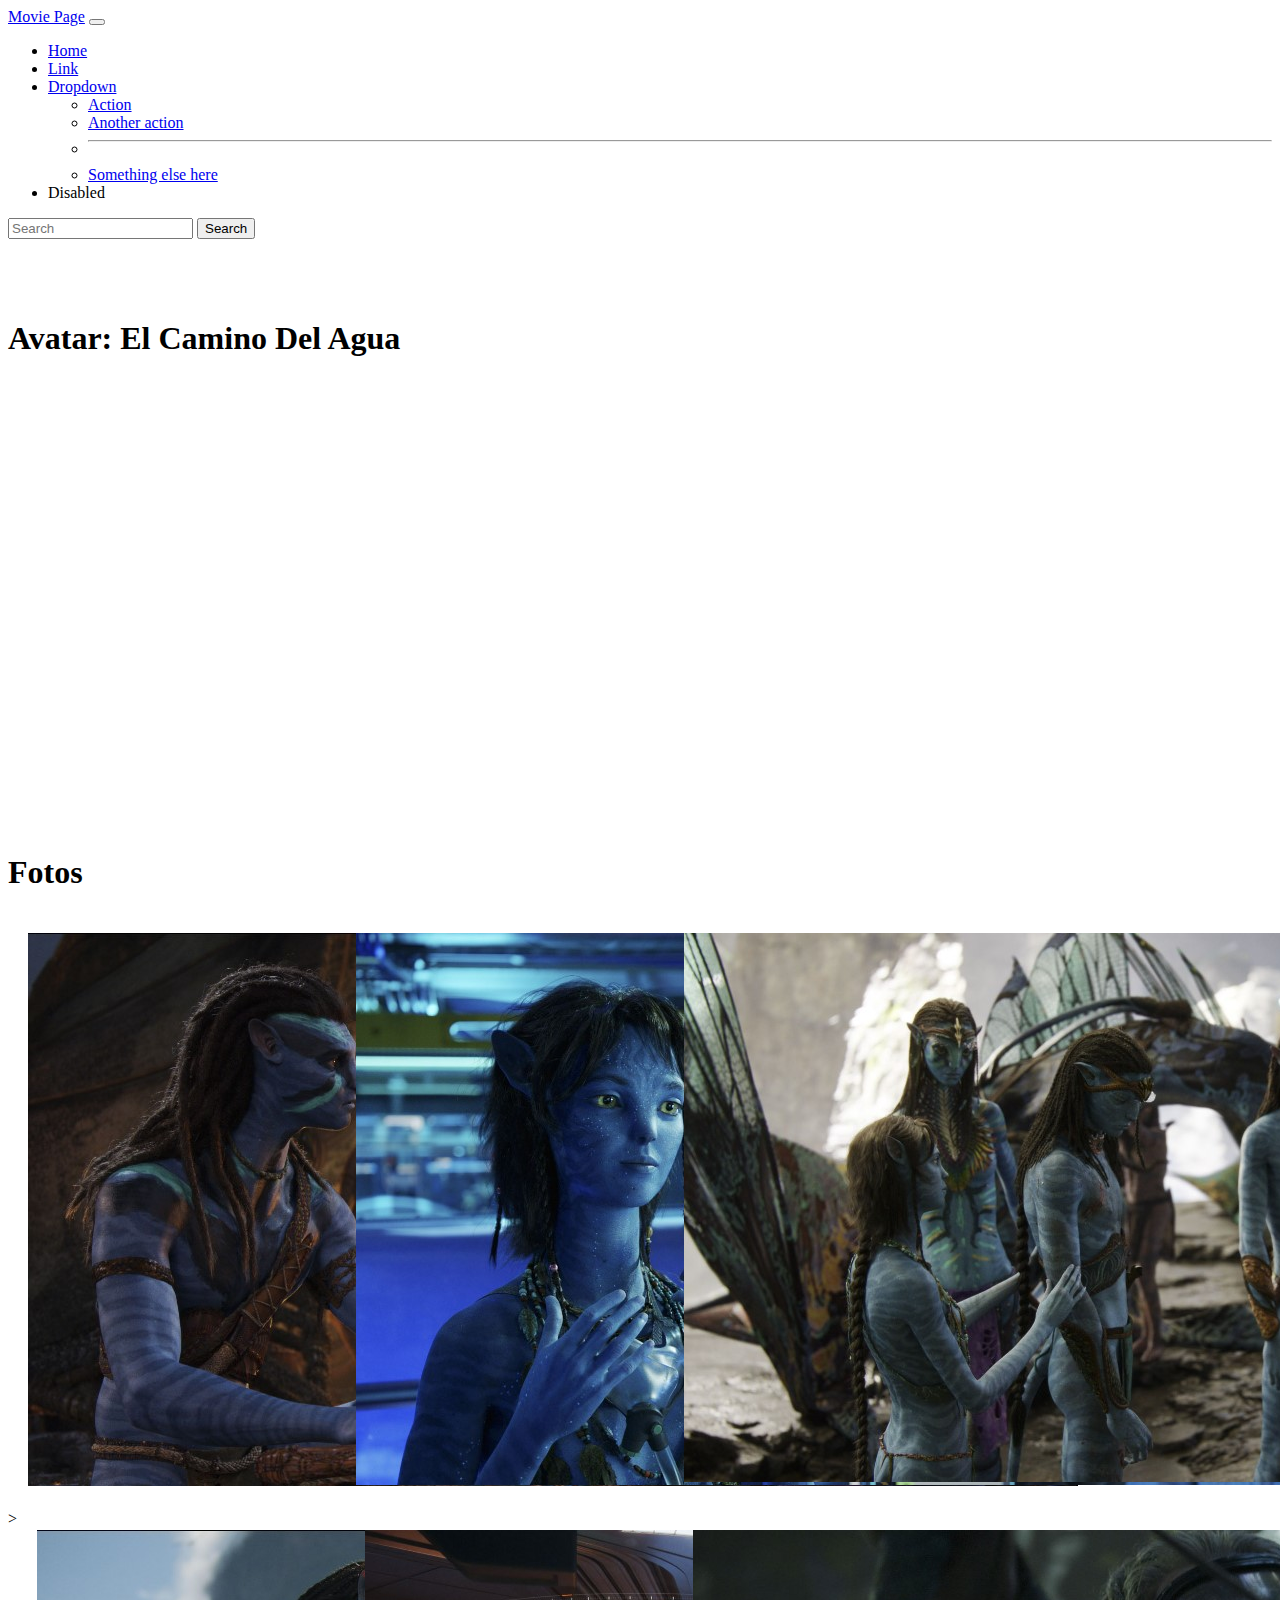
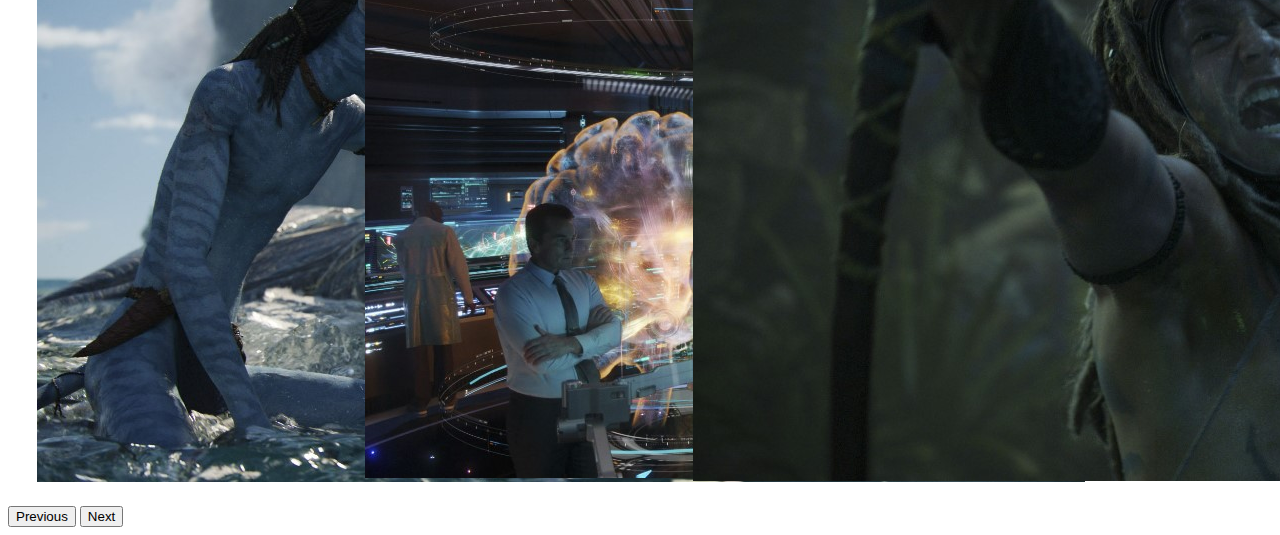
==== avatar.html @ cf1a3fea "Primera parte movie pages" ====
<!DOCTYPE html>
<html lang="en">
<head>
    <meta charset="UTF-8">
    <meta http-equiv="X-UA-Compatible" content="IE=edge">
    <meta name="viewport" content="width=device-width, initial-scale=1.0">
    <!-- CSS only -->
    <link href="https://cdn.jsdelivr.net/npm/bootstrap@5.2.2/dist/css/bootstrap.min.css" rel="stylesheet" integrity="sha384-Zenh87qX5JnK2Jl0vWa8Ck2rdkQ2Bzep5IDxbcnCeuOxjzrPF/et3URy9Bv1WTRi" crossorigin="anonymous">
    <link rel="stylesheet" href="style.css">
    <!-- JavaScript Bundle with Popper -->
    <script src="https://cdn.jsdelivr.net/npm/bootstrap@5.2.2/dist/js/bootstrap.bundle.min.js" integrity="sha384-OERcA2EqjJCMA+/3y+gxIOqMEjwtxJY7qPCqsdltbNJuaOe923+mo//f6V8Qbsw3" crossorigin="anonymous"></script>
    <title>Avatar</title>
</head>
<body>
    <nav class="navbar navbar-expand-lg navbar-dark bg-dark fixed-top">
        <div class="container-fluid">
          <a class="navbar-brand" href="#">Movie Page</a>
          <button class="navbar-toggler" type="button" data-bs-toggle="collapse" data-bs-target="#navbarSupportedContent" aria-controls="navbarSupportedContent" aria-expanded="false" aria-label="Toggle navigation">
            <span class="navbar-toggler-icon"></span>
          </button>
          <div class="collapse navbar-collapse" id="navbarSupportedContent">
            <ul class="navbar-nav me-auto mb-2 mb-lg-0">
              <li class="nav-item">
                <a class="nav-link active" aria-current="page" href="#">Home</a>
              </li>
              <li class="nav-item">
                <a class="nav-link" href="#">Link</a>
              </li>
              <li class="nav-item dropdown">
                <a class="nav-link dropdown-toggle" href="#" role="button" data-bs-toggle="dropdown" aria-expanded="false">
                  Dropdown
                </a>
                <ul class="dropdown-menu">
                  <li><a class="dropdown-item" href="#">Action</a></li>
                  <li><a class="dropdown-item" href="#">Another action</a></li>
                  <li><hr class="dropdown-divider"></li>
                  <li><a class="dropdown-item" href="#">Something else here</a></li>
                </ul>
              </li>
              <li class="nav-item">
                <a class="nav-link disabled">Disabled</a>
              </li>
            </ul>
            <form class="d-flex" role="search">
              <input class="form-control me-2" type="search" placeholder="Search" aria-label="Search">
              <button class="btn btn-outline-success" type="submit">Search</button>
            </form>
          </div>
        </div>
      </nav>

      <div style="padding-top: 60px;">
        <h1>Avatar: El Camino Del Agua</h1>
      </div>

      <div>
        <iframe src="https://www.youtube.com/embed/ill9f5ENuF8" 
                title="YouTube video player" 
                frameborder="0" 
                allow="accelerometer; autoplay; clipboard-write; encrypted-media; gyroscope; picture-in-picture" 
                allowfullscreen></iframe>
      </div>

      <h1>Fotos</h1>
      <div class="gallery">
          <div id="carouselExampleControlsAndCards" class="carousel slide" data-bs-ride="carousel">
            <div class="carousel-inner">
                <div class="carousel-item active">
                  <div style="display: flex;">
                    <div class="card" style="width: 18rem;">
                        <img src="./assets/images/avatar1.jpg" class="card-img-top" alt="avatar1">
                      </div>
                      <div class="card" style="width: 18rem;">
                        <img src="./assets/images/avatar2.jpg" class="card-img-top" alt="avatar1">
                      </div>
                      <div class="card" style="width: 18rem;">
                        <img src="./assets/images/avatar3.jpg" class="card-img-top" alt="avatar1">
                      </div>
                </div>
                  </div>
                  <div class="carousel-item" style="display: flex;">
                    <div style="display: flex;">
>                  <div class="card" style="width: 18rem;">
                    <img src="./assets/images/avatar4.jpg" class="card-img-top" alt="avatar1">
                  </div>
                  <div class="card" style="width: 18rem;">
                    <img src="./assets/images/avatar5.jpg" class="card-img-top" alt="avatar1">
                  </div>
                  <div class="card" style="width: 18rem;">
                    <img src="./assets/images/avatar6.jpg" class="card-img-top" alt="avatar1">
                  </div>
                  </div>
                  </div>
              </div>
              <button class="carousel-control-prev" type="button" data-bs-target="#carouselExampleControlsAndCard" data-bs-slide="prev">
                  <span class="carousel-control-prev-icon" aria-hidden="true"></span>
                  <span class="visually-hidden">Previous</span>
              </button>
              <button class="carousel-control-next" type="button" data-bs-target="#carouselExampleControlsAndCards" data-bs-slide="next">
                  <span class="carousel-control-next-icon" aria-hidden="true"></span>
                  <span class="visually-hidden">Next</span>
              </button>
          </div>
      </div>
    
</body>
</html>
---- style.css ----
body{
    color: black;
}

.height-image {
    height: 500px;
}

.bg-carrousel {
    background-color: black;
}

.cards {
    padding:30px;
    display: flex; 
}

.card {
    margin: 20px;
}

iframe {
    width: 100%;
    height: 450px;
}

.gallery {
    display: flex;
}
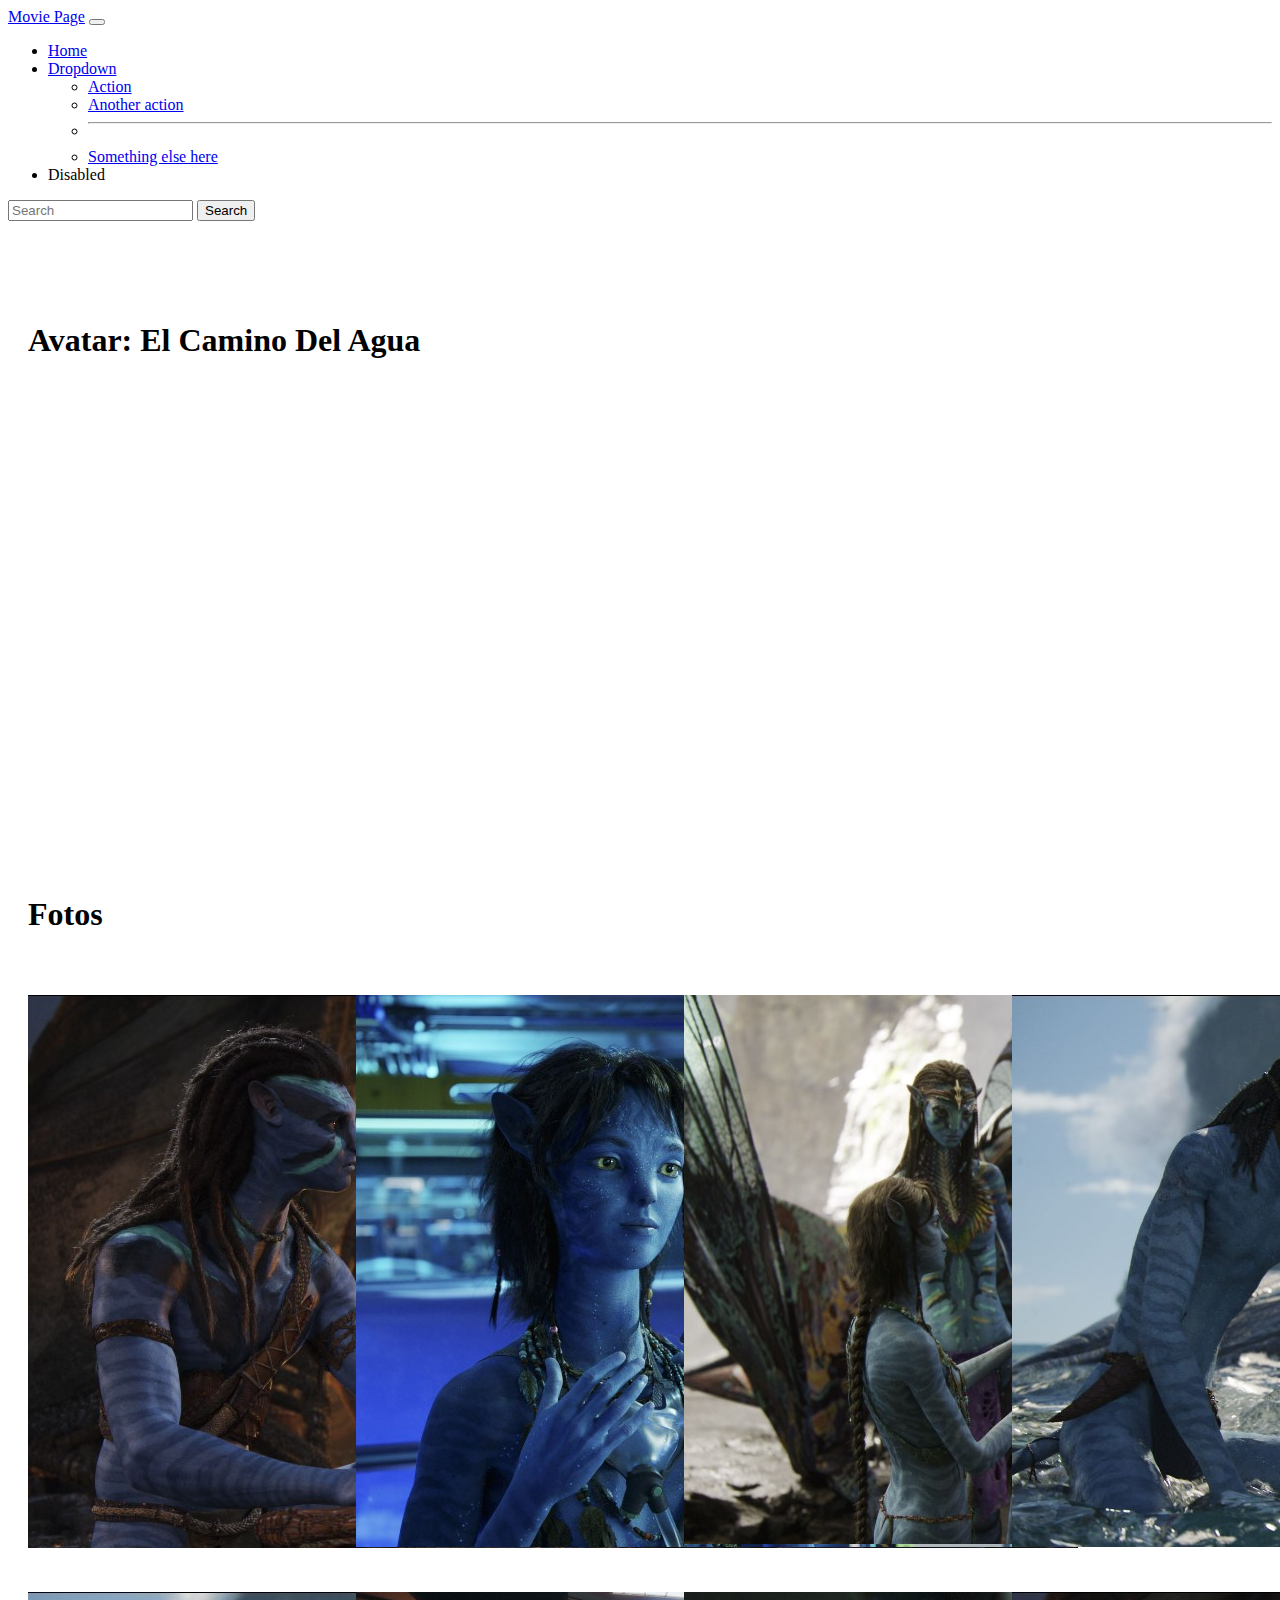
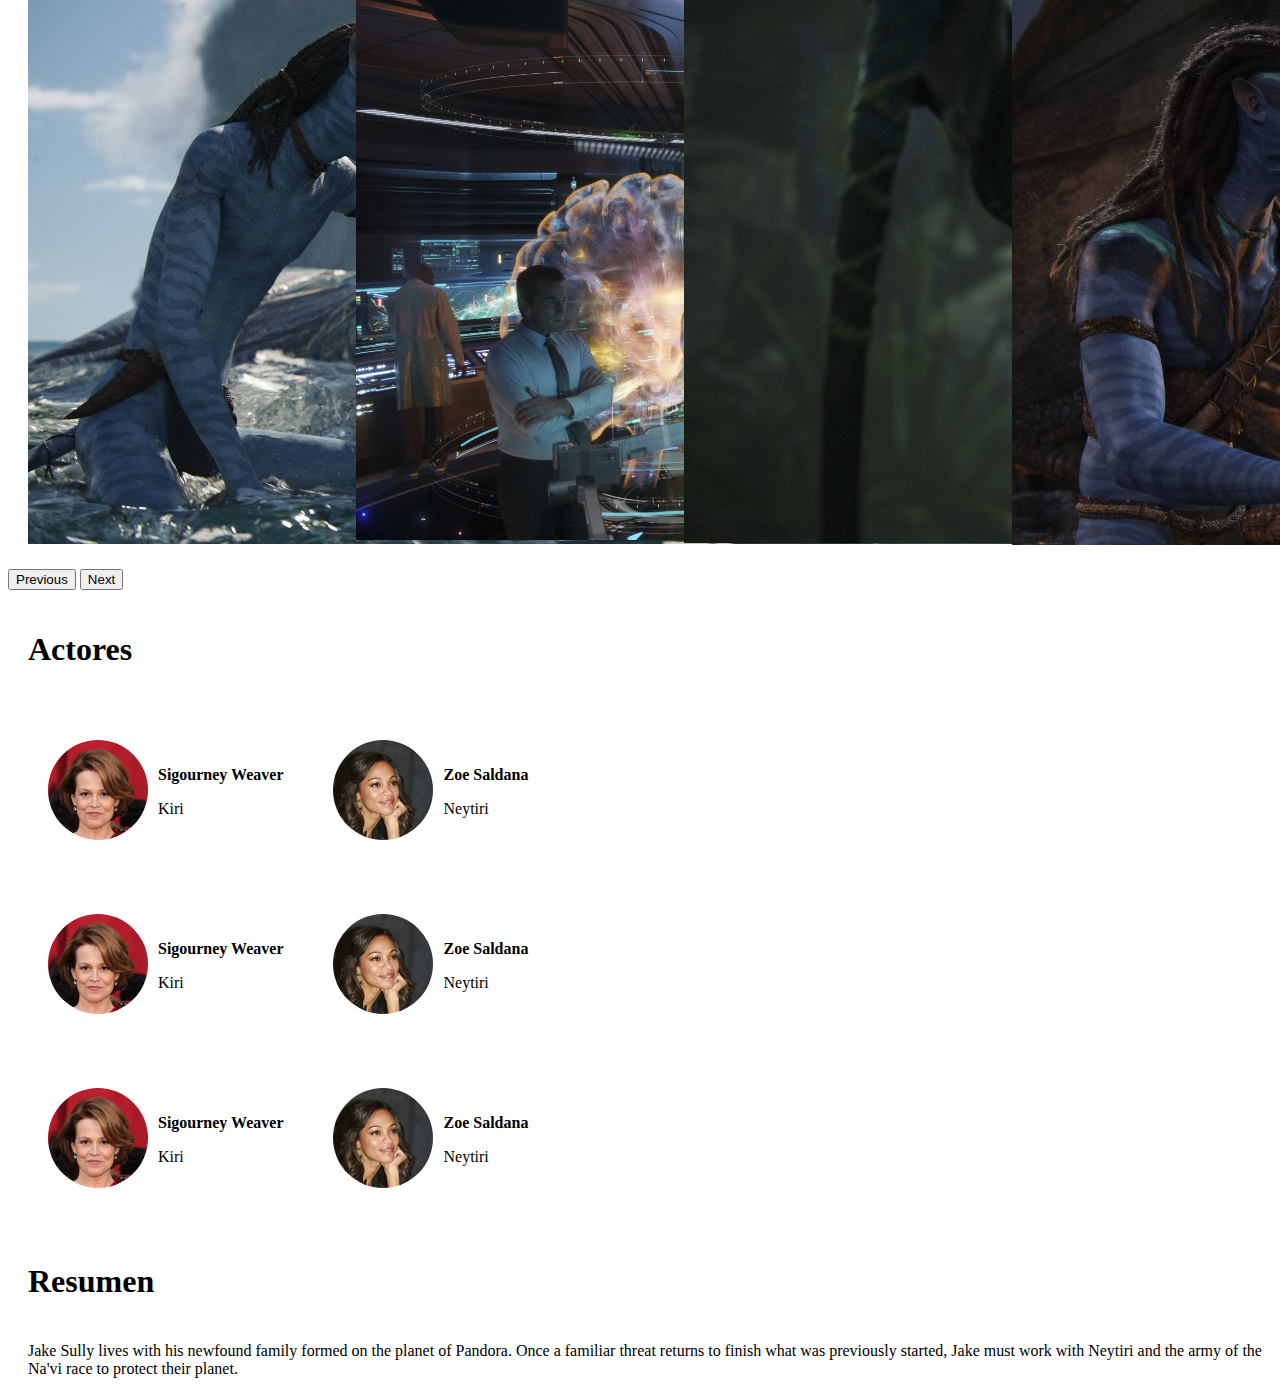
==== commit de6a9c77: "Cambios ajustando el carrousel, fotos de actores redondeadas y resumen" ====
--- a/avatar.html
+++ b/avatar.html
@@ -1,107 +1,188 @@
 <!DOCTYPE html>
 <html lang="en">
+
 <head>
-    <meta charset="UTF-8">
-    <meta http-equiv="X-UA-Compatible" content="IE=edge">
-    <meta name="viewport" content="width=device-width, initial-scale=1.0">
-    <!-- CSS only -->
-    <link href="https://cdn.jsdelivr.net/npm/bootstrap@5.2.2/dist/css/bootstrap.min.css" rel="stylesheet" integrity="sha384-Zenh87qX5JnK2Jl0vWa8Ck2rdkQ2Bzep5IDxbcnCeuOxjzrPF/et3URy9Bv1WTRi" crossorigin="anonymous">
-    <link rel="stylesheet" href="style.css">
-    <!-- JavaScript Bundle with Popper -->
-    <script src="https://cdn.jsdelivr.net/npm/bootstrap@5.2.2/dist/js/bootstrap.bundle.min.js" integrity="sha384-OERcA2EqjJCMA+/3y+gxIOqMEjwtxJY7qPCqsdltbNJuaOe923+mo//f6V8Qbsw3" crossorigin="anonymous"></script>
-    <title>Avatar</title>
+  <meta charset="UTF-8">
+  <meta http-equiv="X-UA-Compatible" content="IE=edge">
+  <meta name="viewport" content="width=device-width, initial-scale=1.0">
+  <!-- CSS only -->
+  <link href="https://cdn.jsdelivr.net/npm/bootstrap@5.2.2/dist/css/bootstrap.min.css" rel="stylesheet"
+    integrity="sha384-Zenh87qX5JnK2Jl0vWa8Ck2rdkQ2Bzep5IDxbcnCeuOxjzrPF/et3URy9Bv1WTRi" crossorigin="anonymous">
+  <link rel="stylesheet" href="style.css">
+  <!-- JavaScript Bundle with Popper -->
+  <script src="https://cdn.jsdelivr.net/npm/bootstrap@5.2.2/dist/js/bootstrap.bundle.min.js"
+    integrity="sha384-OERcA2EqjJCMA+/3y+gxIOqMEjwtxJY7qPCqsdltbNJuaOe923+mo//f6V8Qbsw3"
+    crossorigin="anonymous"></script>
+  <title>Avatar</title>
 </head>
+
 <body>
-    <nav class="navbar navbar-expand-lg navbar-dark bg-dark fixed-top">
-        <div class="container-fluid">
-          <a class="navbar-brand" href="#">Movie Page</a>
-          <button class="navbar-toggler" type="button" data-bs-toggle="collapse" data-bs-target="#navbarSupportedContent" aria-controls="navbarSupportedContent" aria-expanded="false" aria-label="Toggle navigation">
-            <span class="navbar-toggler-icon"></span>
-          </button>
-          <div class="collapse navbar-collapse" id="navbarSupportedContent">
-            <ul class="navbar-nav me-auto mb-2 mb-lg-0">
-              <li class="nav-item">
-                <a class="nav-link active" aria-current="page" href="#">Home</a>
+  <nav class="navbar navbar-expand-lg navbar-dark bg-dark fixed-top">
+    <div class="container-fluid">
+      <a class="navbar-brand" href="#">Movie Page</a>
+      <button class="navbar-toggler" type="button" data-bs-toggle="collapse" data-bs-target="#navbarSupportedContent"
+        aria-controls="navbarSupportedContent" aria-expanded="false" aria-label="Toggle navigation">
+        <span class="navbar-toggler-icon"></span>
+      </button>
+      <div class="collapse navbar-collapse" id="navbarSupportedContent">
+        <ul class="navbar-nav me-auto mb-2 mb-lg-0">
+          <li class="nav-item">
+            <a class="nav-link active" aria-current="page" href="./index.html">Home</a>
+          </li>
+          <li class="nav-item dropdown">
+            <a class="nav-link dropdown-toggle" href="#" role="button" data-bs-toggle="dropdown" aria-expanded="false">
+              Dropdown
+            </a>
+            <ul class="dropdown-menu">
+              <li><a class="dropdown-item" href="#">Action</a></li>
+              <li><a class="dropdown-item" href="#">Another action</a></li>
+              <li>
+                <hr class="dropdown-divider">
               </li>
-              <li class="nav-item">
-                <a class="nav-link" href="#">Link</a>
-              </li>
-              <li class="nav-item dropdown">
-                <a class="nav-link dropdown-toggle" href="#" role="button" data-bs-toggle="dropdown" aria-expanded="false">
-                  Dropdown
-                </a>
-                <ul class="dropdown-menu">
-                  <li><a class="dropdown-item" href="#">Action</a></li>
-                  <li><a class="dropdown-item" href="#">Another action</a></li>
-                  <li><hr class="dropdown-divider"></li>
-                  <li><a class="dropdown-item" href="#">Something else here</a></li>
-                </ul>
-              </li>
-              <li class="nav-item">
-                <a class="nav-link disabled">Disabled</a>
-              </li>
+              <li><a class="dropdown-item" href="#">Something else here</a></li>
             </ul>
-            <form class="d-flex" role="search">
-              <input class="form-control me-2" type="search" placeholder="Search" aria-label="Search">
-              <button class="btn btn-outline-success" type="submit">Search</button>
-            </form>
+          </li>
+          <li class="nav-item">
+            <a class="nav-link disabled">Disabled</a>
+          </li>
+        </ul>
+        <form class="d-flex" role="search">
+          <input class="form-control me-2" type="search" placeholder="Search" aria-label="Search">
+          <button class="btn btn-outline-success" type="submit">Search</button>
+        </form>
+      </div>
+    </div>
+  </nav>
+
+  <div style="padding-top: 60px;">
+    <h1>Avatar: El Camino Del Agua</h1>
+  </div>
+
+  <div>
+    <iframe src="https://www.youtube.com/embed/ill9f5ENuF8" title="YouTube video player" frameborder="0"
+      allow="accelerometer; autoplay; clipboard-write; encrypted-media; gyroscope; picture-in-picture"
+      allowfullscreen></iframe>
+  </div>
+
+  <h1>Fotos</h1>
+  <div class="gallery">
+    <div id="carouselExampleControlsAndCards" class="carousel slide" data-bs-ride="carousel">
+      <div class="carousel-inner">
+        <div class="carousel-item active">
+          <div style="display: flex;">
+            <div class="card" style="width: 18rem;">
+              <img src="./assets/images/avatar1.jpg" class="card-img-top" alt="avatar1">
+            </div>
+            <div class="card" style="width: 18rem;">
+              <img src="./assets/images/avatar2.jpg" class="card-img-top" alt="avatar1">
+            </div>
+            <div class="card" style="width: 18rem;">
+              <img src="./assets/images/avatar3.jpg" class="card-img-top" alt="avatar1">
+            </div>
+            <div class="card" style="width: 18rem;">
+              <img src="./assets/images/avatar4.jpg" class="card-img-top" alt="avatar1">
+            </div>
+            <div class="card" style="width: 18rem;">
+              <img src="./assets/images/avatar5.jpg" class="card-img-top" alt="avatar1">
+            </div>
+            <div class="card" style="width: 18rem;">
+              <img src="./assets/images/avatar6.jpg" class="card-img-top" alt="avatar1">
+            </div>
           </div>
         </div>
-      </nav>
+        <div class="carousel-item">
+          <div style="display: flex;">
+            <div class="card" style="width: 18rem;">
+              <img src="./assets/images/avatar4.jpg" class="card-img-top" alt="avatar1">
+            </div>
+            <div class="card" style="width: 18rem;">
+              <img src="./assets/images/avatar5.jpg" class="card-img-top" alt="avatar1">
+            </div>
+            <div class="card" style="width: 18rem;">
+              <img src="./assets/images/avatar6.jpg" class="card-img-top" alt="avatar1">
+            </div>
+            <div class="card" style="width: 18rem;">
+              <img src="./assets/images/avatar1.jpg" class="card-img-top" alt="avatar1">
+            </div>
+            <div class="card" style="width: 18rem;">
+              <img src="./assets/images/avatar2.jpg" class="card-img-top" alt="avatar1">
+            </div>
+            <div class="card" style="width: 18rem;">
+              <img src="./assets/images/avatar3.jpg" class="card-img-top" alt="avatar1">
+            </div>
+          </div>
+        </div>
+      </div>
+      <button class="carousel-control-prev" type="button" data-bs-target="#carouselExampleControlsAndCard"
+        data-bs-slide="prev">
+        <span class="carousel-control-prev-icon" aria-hidden="true"></span>
+        <span class="visually-hidden">Previous</span>
+      </button>
+      <button class="carousel-control-next" type="button" data-bs-target="#carouselExampleControlsAndCards"
+        data-bs-slide="next">
+        <span class="carousel-control-next-icon" aria-hidden="true"></span>
+        <span class="visually-hidden">Next</span>
+      </button>
+    </div>
+  </div>
 
-      <div style="padding-top: 60px;">
-        <h1>Avatar: El Camino Del Agua</h1>
+  <h1>Actores</h1>
+  <div class="actores">
+    <div class="actor">
+      <img class="actor-foto" src="./assets/images/actor01.jpg" alt="actor01">
+      <div class="actor-info">
+        <p><b>Sigourney Weaver</b></p>
+        <p>Kiri</p>
       </div>
+    </div>
+    <div class="actor">
+      <img class="actor-foto" src="./assets/images/actor02.jpg" alt="actor02">
+      <div  class="actor-info">
+        <p><b>Zoe Saldana</b></p>
+        <p>Neytiri</p>
+      </div>
+    </div>
+  </div>
+  <div class="actores">
+    <div class="actor">
+      <img class="actor-foto" src="./assets/images/actor01.jpg" alt="actor01">
+      <div class="actor-info">
+        <p><b>Sigourney Weaver</b></p>
+        <p>Kiri</p>
+      </div>
+    </div>
+    <div class="actor">
+      <img class="actor-foto" src="./assets/images/actor02.jpg" alt="actor02">
+      <div  class="actor-info">
+        <p><b>Zoe Saldana</b></p>
+        <p>Neytiri</p>
+      </div>
+    </div>
+  </div>
+  <div class="actores">
+    <div class="actor">
+      <img class="actor-foto" src="./assets/images/actor01.jpg" alt="actor01">
+      <div class="actor-info">
+        <p><b>Sigourney Weaver</b></p>
+        <p>Kiri</p>
+      </div>
+    </div>
+    <div class="actor">
+      <img class="actor-foto" src="./assets/images/actor02.jpg" alt="actor02">
+      <div  class="actor-info">
+        <p><b>Zoe Saldana</b></p>
+        <p>Neytiri</p>
+      </div>
+    </div>
+  </div>
 
-      <div>
-        <iframe src="https://www.youtube.com/embed/ill9f5ENuF8" 
-                title="YouTube video player" 
-                frameborder="0" 
-                allow="accelerometer; autoplay; clipboard-write; encrypted-media; gyroscope; picture-in-picture" 
-                allowfullscreen></iframe>
-      </div>
+  <h1>Resumen</h1>
+  <div class="resumen">
+    <p>Jake Sully lives with his newfound family formed on the planet of Pandora. 
+      Once a familiar threat returns to finish what was previously started, 
+      Jake must work with Neytiri and the army of the Na'vi race to protect their planet.</p>
+  </div>
 
-      <h1>Fotos</h1>
-      <div class="gallery">
-          <div id="carouselExampleControlsAndCards" class="carousel slide" data-bs-ride="carousel">
-            <div class="carousel-inner">
-                <div class="carousel-item active">
-                  <div style="display: flex;">
-                    <div class="card" style="width: 18rem;">
-                        <img src="./assets/images/avatar1.jpg" class="card-img-top" alt="avatar1">
-                      </div>
-                      <div class="card" style="width: 18rem;">
-                        <img src="./assets/images/avatar2.jpg" class="card-img-top" alt="avatar1">
-                      </div>
-                      <div class="card" style="width: 18rem;">
-                        <img src="./assets/images/avatar3.jpg" class="card-img-top" alt="avatar1">
-                      </div>
-                </div>
-                  </div>
-                  <div class="carousel-item" style="display: flex;">
-                    <div style="display: flex;">
->                  <div class="card" style="width: 18rem;">
-                    <img src="./assets/images/avatar4.jpg" class="card-img-top" alt="avatar1">
-                  </div>
-                  <div class="card" style="width: 18rem;">
-                    <img src="./assets/images/avatar5.jpg" class="card-img-top" alt="avatar1">
-                  </div>
-                  <div class="card" style="width: 18rem;">
-                    <img src="./assets/images/avatar6.jpg" class="card-img-top" alt="avatar1">
-                  </div>
-                  </div>
-                  </div>
-              </div>
-              <button class="carousel-control-prev" type="button" data-bs-target="#carouselExampleControlsAndCard" data-bs-slide="prev">
-                  <span class="carousel-control-prev-icon" aria-hidden="true"></span>
-                  <span class="visually-hidden">Previous</span>
-              </button>
-              <button class="carousel-control-next" type="button" data-bs-target="#carouselExampleControlsAndCards" data-bs-slide="next">
-                  <span class="carousel-control-next-icon" aria-hidden="true"></span>
-                  <span class="visually-hidden">Next</span>
-              </button>
-          </div>
-      </div>
-    
 </body>
+
 </html>--- a/style.css
+++ b/style.css
@@ -1,5 +1,9 @@
 body{
     color: black;
+}
+
+h1{
+    padding: 20px;
 }
 
 .height-image {
@@ -27,3 +31,30 @@
 .gallery {
     display: flex;
 }
+
+.actor {
+    display: flex;
+    margin: 10px;
+    padding: 10px;
+}
+
+.actores {
+    display: flex;
+    margin: 10px;
+    padding: 10px;
+}
+
+.actor-info {
+    margin: 10px;
+}
+
+.actor-foto {
+    width: 100px;
+    height: 100px;
+    border-radius: 50%;
+}
+
+.resumen{
+    margin: 10px;
+    padding-left: 10px;
+}
